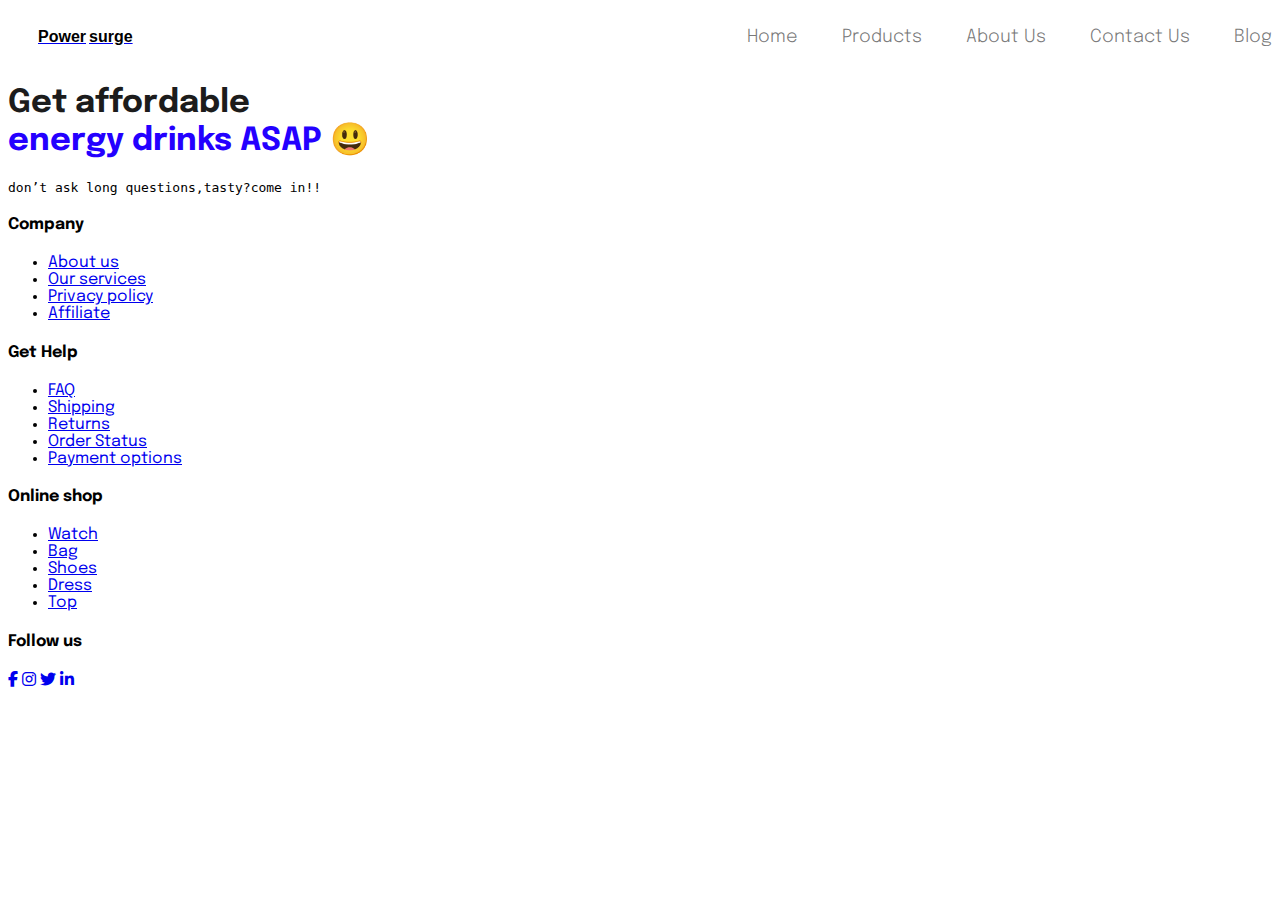
==== html/index.html @ aa5fb1fe "feat: files structed" ====
<!DOCTYPE html>
<html lang="en">
  <head>
    <meta charset="UTF-8" />
    <meta name="viewport" content="width=device-width, initial-scale=1.0" />
    <title>Home</title>
    <link rel="stylesheet" href="/style.css"/>
    <!-- Added a Favicon in HTML -->
    <link
      rel="icon"
      type="image/x-icon"
      href="/assets/baf54de52f91d1b89e31934dbd15bb76.svg"
    />
    <link rel="preconnect" href="https://fonts.googleapis.com">
    <link rel="preconnect" href="https://fonts.gstatic.com" crossorigin>
    <link href="https://fonts.googleapis.com/css2?family=Epilogue:wght@200;300;400;500;600;700&display=swap" rel="stylesheet">
    <link rel="stylesheet" type="text/css" href="https://cdnjs.cloudflare.com/ajax/libs/font-awesome/6.5.1/css/all.min.css">
    
  </head>
  <body>
    <header class="header">
        <a href="index.html" class="logo" alt="logo" src="/assets/profilepic-min.jpg"><span class="logo1">Power</span><span class="logo2">surge</span></a>
        <nav class="navbar">
          <a href="/html/index.html">Home</a>
          <a href="/html/product.html">Products</a>
          <a href="/html/about.html">About Us</a>
          <a href="/html/contact.html">Contact Us</a>
          <a href="/html/contact.html">Blog</a>
        </nav>
      </header>
    <main class="hero">
        <div class="herocontent">
            <h1><span id="hero1">Get affordable</span><br><span id="hero2">energy drinks ASAP 😃</span></h1>
        </div>
          <p><pre>don’t ask long questions,tasty?come in!!</pre></p>

        <div class="hero-image">

        </div>
       



      
      
        
      
    </main>

    <script src="/MyScript.js/MainScript.js"></script>

    <footer class="footer">
      <div class="container">
        <div class="row">
          <div class="footer-col">
            <h4>Company</h4>
            <ul>
              <li><a href="#">About us</a></li>
              <li><a href="#">Our services</a></li>
              <li><a href="#">Privacy policy</a></li>
              <li><a href="#">Affiliate</a></li>
            </ul>
          </div>

          <div class="footer-col">
            <h4>Get Help</h4>
            <ul>
              <li><a href="#">FAQ</a></li>
              <li><a href="#">Shipping</a></li>
              <li><a href="#">Returns</a></li>
              <li><a href="#">Order Status</a></li>
              <li><a href="#">Payment options</a></li>
            </ul>
          </div>
          <div class="footer-col">
            <h4>Online shop</h4>
            <ul>
              <li><a href="#">Watch</a></li>
              <li><a href="#">Bag</a></li>
              <li><a href="#">Shoes</a></li>
              <li><a href="#">Dress</a></li>
              <li><a href="#">Top</a></li>
            </ul>
          </div>

          <div class="footer-col">
            <h4>Follow us</h4>
            <div class="social-links">
              <a href="#"><i class="fab fa-facebook-f"></i></a>
              <a href="#"><i class="fab fa-instagram"></i></a>
              <a href="#"><i class="fab fa-twitter"></i></a>
              <a href="#"><i class="fab fa-linkedin-in"></i></a>
            </div>
          </div>
        </div>
      </div>
    </footer>
  </body>
</html>
---- style.css ----
@import url("https://fonts.googleapis.com/css2?family=Epilogue:wght@200;300;400;500;600;700&display=swap");

body {
  background-color: #fff;
  font-family: "Epilogue", sans-serif;
}
p {
  text-align: center;
  color: white;
  font-family: "Epilogue", sans-serif;

}
/* h1 {
  text-align: center;
  font-family: "Epilogue", sans-serif;
  color: #111;
}
h5 {
  font-family: "Epilogue", sans-serif;
  color: #fff;
  padding-top: 30px;
  font-size: 20px;
  text-align: center;
}
div {
  display: flex;
  justify-content: center;
}
b {
  color: rgb(230, 224, 36);
} */

/* Styling the Navbar */
.header {
  position: sticky;
  top: 0;
  left: 0;
  width: 100%;
  padding: 20px 0px;
  background-color: #fff;
  display: flex;
  justify-content: space-between;
  align-items: center;
  /* z-index: 100; */
}

.logo1 {
  font-size: 3opx;
  color: Black;
  padding-left: 30px;
  text-decoration: none;
  font-weight: 700;
  font-family: "Segoe UI", Tahoma, Geneva, Verdana, sans-serif;
}
.logo2 {
  font-size: 3opx;
  color: Black;
  padding-left: 3px;
  text-decoration: none;
  font-weight: 700;
  font-family: "Segoe UI", Tahoma, Geneva, Verdana, sans-serif;
}
.navbar a {
  position: relative;
  font-size: 18px;
  color: #797979;
  font-weight: 300;
  text-decoration: none;
  margin-left: 40px;
}
.navbar a:hover {
  color: #2400ff;
  font-weight: 500;
}
.navbar a::before {
  content: "";
  position: absolute;
  top: 100%;
  left: 0;
  width: 0;
  height: 2px;
  background: #2400ff;
  transition: 0.3s ease;
}
.navbar a:hover:before {
  width: 100%;
}

/* .grid-container {
  display: grid;
  grid-template-columns: 1fr;
  grid-template-rows: auto;
  gap: 20px;
  justify-items: center;
  align-items: center;
}

.grid-item {
  width: 100%;
  text-align: center;
}

.aboutpic {
  max-width: 100%;
}

@media (min-width: 768px) {
  .grid-container {
    grid-template-columns: repeat(2, 1fr);
    grid-template-rows: auto;
  }
}

@media (min-width: 1024px) {
  .grid-container {
    grid-template-columns: repeat(3, 1fr);
  }
}

.grid-item.one,
.grid-item.two,
.grid-item.three {
  text-align: left;
} */

#hero1{
  color: #1c1c1c;
  text-align: left;
}
#hero2{
  color: #2400ff;
}
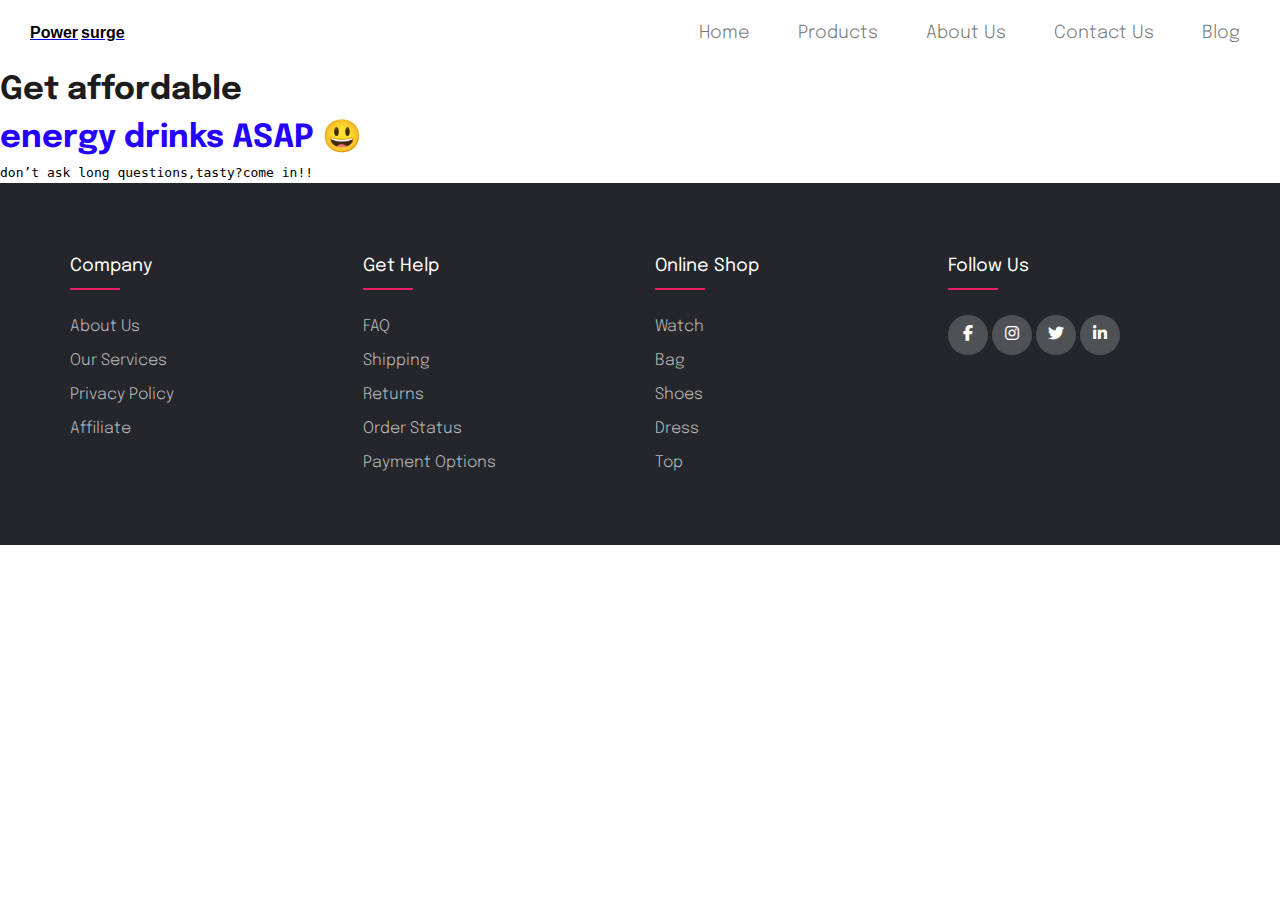
==== commit 37bb721e: "feat:footer done" ====
--- a/html/index.html
+++ b/html/index.html
@@ -5,7 +5,7 @@
     <meta charset="UTF-8" />
     <meta name="viewport" content="width=device-width, initial-scale=1.0" />
     <title>Home</title>
-    <link rel="stylesheet" href="/style.css"/>
+    <link rel="stylesheet" href="/style.css">
     <!-- Added a Favicon in HTML -->
     <link
       rel="icon"
--- a/style.css
+++ b/style.css
@@ -1,14 +1,21 @@
 @import url("https://fonts.googleapis.com/css2?family=Epilogue:wght@200;300;400;500;600;700&display=swap");
+
+* {
+  margin: 0;
+  padding: 0;
+  box-sizing: border-box;
+}
 
 body {
   background-color: #fff;
   font-family: "Epilogue", sans-serif;
+  line-height: 1.5;
 }
 p {
   text-align: center;
   color: white;
   font-family: "Epilogue", sans-serif;
-
+  font-size: medium;
 }
 /* h1 {
   text-align: center;
@@ -66,11 +73,12 @@
   color: #797979;
   font-weight: 300;
   text-decoration: none;
-  margin-left: 40px;
+  margin-left: 4px;
+  margin-right: 40px;
 }
 .navbar a:hover {
   color: #2400ff;
-  font-weight: 500;
+  font-weight: 600;
 }
 .navbar a::before {
   content: "";
@@ -123,10 +131,108 @@
   text-align: left;
 } */
 
-#hero1{
+#hero1 {
   color: #1c1c1c;
   text-align: left;
 }
-#hero2{
+#hero2 {
   color: #2400ff;
 }
+
+/* footer styling  */
+
+.footer {
+  background-color: #24262b;
+  padding: 70px 0;
+}
+.container {
+  max-width: 1170px;
+  margin: auto;
+}
+
+.row {
+  display: flex;
+  flex-wrap: wrap;
+}
+
+ul {
+  list-style: none;
+}
+
+.footer-col {
+  width: 25%;
+  padding: 0 15px;
+}
+
+.footer-col h4 {
+  font-size: 18px;
+  color: #fff;
+  text-transform: capitalize;
+  margin-bottom: 35px;
+  font-weight: 400;
+  position: relative;
+}
+
+/* the hover effect */
+.footer-col h4::before {
+  content: "";
+  position: absolute;
+  left: 0;
+  bottom: -10px;
+  background-color: #e91e63;
+  height: 2px;
+  box-sizing: border-box;
+  width: 50px;
+}
+
+.footer-col ul li:not(:last-child) {
+  margin-bottom: 10px;
+}
+
+.footer-col ul li a {
+  font-size: 16px;
+  text-transform: capitalize;
+  color: #fff;
+  text-decoration: none;
+  font-weight: 300;
+  color: #bbbbbb;
+  display: block;
+  transition: all 0.3s ease;
+}
+
+.footer-col ul li a:hover {
+  color: #fff;
+  padding-left: 5px;
+}
+
+.footer .social-links a {
+  display: inline-block;
+  height: 40px;
+  width: 40px;
+  background-color: rgba(255, 255, 255, 0.2);
+  margin: 0, 10px, 10px, 0;
+  text-align: center;
+  line-height: 40px;
+  border-radius: 50%;
+  color: #fff;
+  transition: all 0.3s ease;
+}
+
+.footer .social-links a:hover {
+  color: #24262b;
+  background-color: #fff;
+}
+
+/* responsiveness */
+@media (max-width: 767px) {
+  .footer-col {
+    width: 25%;
+    /* padding: 0 15px; */
+    /* margin-bottom: 30px; */
+  }
+}
+@media (max-width: 574px) {
+  .footer-col {
+    width: 100%;
+  }
+}
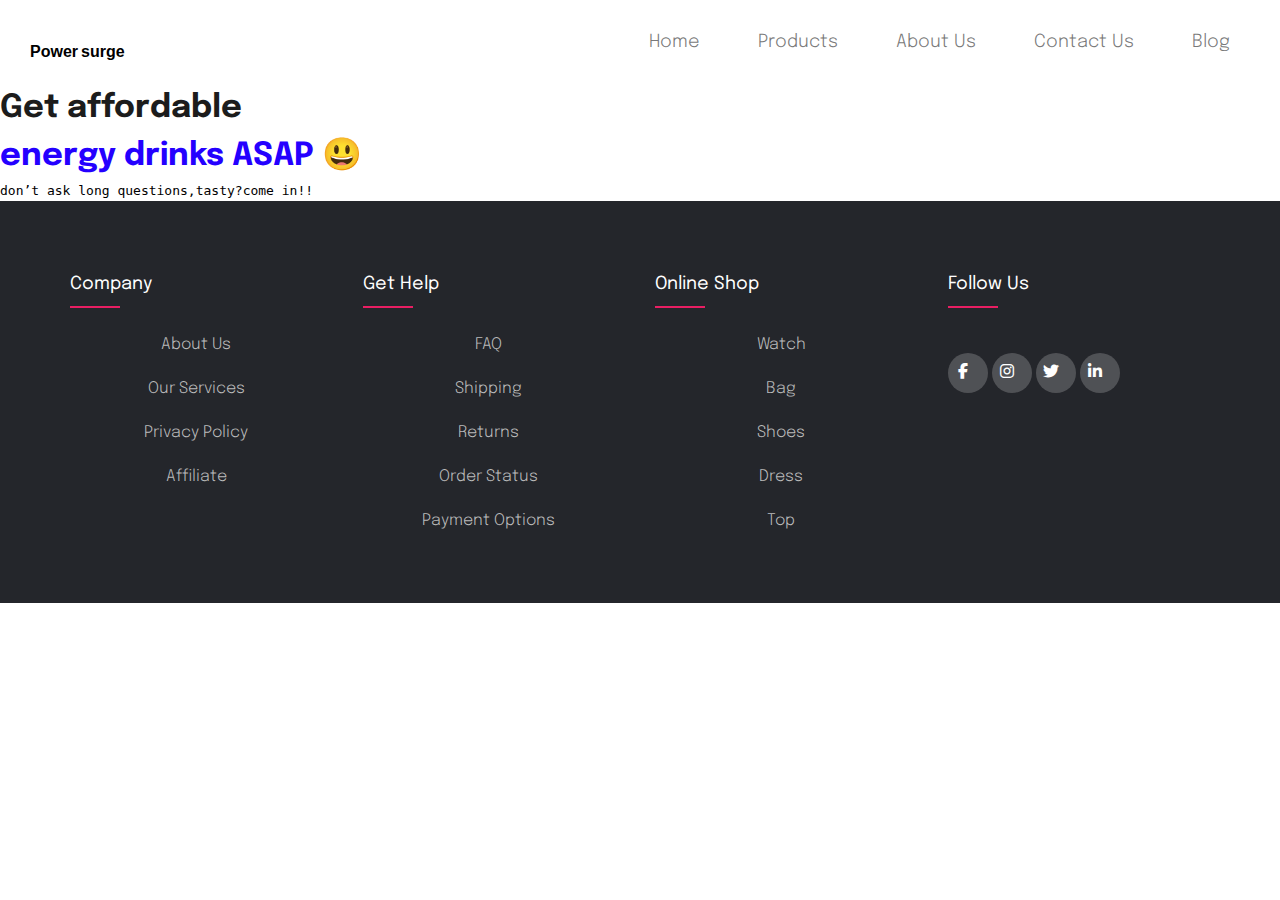
==== commit 5073c712: "feat(nav): Update navigation bar for About, Product, Index, and Blog pages" ====
--- a/html/index.html
+++ b/html/index.html
@@ -5,7 +5,7 @@
     <meta charset="UTF-8" />
     <meta name="viewport" content="width=device-width, initial-scale=1.0" />
     <title>Home</title>
-    <link rel="stylesheet" href="/style.css">
+    <link rel="stylesheet" href="/style/style.css">
     <!-- Added a Favicon in HTML -->
     <link
       rel="icon"
@@ -16,9 +16,14 @@
     <link rel="preconnect" href="https://fonts.gstatic.com" crossorigin>
     <link href="https://fonts.googleapis.com/css2?family=Epilogue:wght@200;300;400;500;600;700&display=swap" rel="stylesheet">
     <link rel="stylesheet" type="text/css" href="https://cdnjs.cloudflare.com/ajax/libs/font-awesome/6.5.1/css/all.min.css">
+
+    <!-- Jquery code for linking nav and footer
+    <script src="https://cdnjs.cloudflare.com/ajax/libs/jquery/3.7.1/jquery.min.js" integrity="sha512-v2CJ7UaYy4JwqLDIrZUI/4hqeoQieOmAZNXBeQyjo21dadnwR+8ZaIJVT8EE2iyI61OV8e6M8PP2/4hpQINQ/g==" crossorigin="anonymous" referrerpolicy="no-referrer"></script> -->
     
   </head>
   <body>
+    <!-- Add custom nav element  -->
+    <special-header></special-header>
     <header class="header">
         <a href="index.html" class="logo" alt="logo" src="/assets/profilepic-min.jpg"><span class="logo1">Power</span><span class="logo2">surge</span></a>
         <nav class="navbar">
@@ -26,9 +31,10 @@
           <a href="/html/product.html">Products</a>
           <a href="/html/about.html">About Us</a>
           <a href="/html/contact.html">Contact Us</a>
-          <a href="/html/contact.html">Blog</a>
+          <a href="/html/blog.html">Blog</a>
         </nav>
       </header>
+
     <main class="hero">
         <div class="herocontent">
             <h1><span id="hero1">Get affordable</span><br><span id="hero2">energy drinks ASAP 😃</span></h1>
@@ -38,21 +44,24 @@
         <div class="hero-image">
 
         </div>
-       
-
-
-
-      
-      
-        
-      
+          
     </main>
 
     <script src="/MyScript.js/MainScript.js"></script>
-
+    <special-footer></special-footer>
     <footer class="footer">
       <div class="container">
         <div class="row">
+          <!-- <div class="footer-col">
+            <h4>Company</h4>
+            <ul>
+              <li><a href="#">About us</a></li>
+              <li><a href="#">Our services</a></li>
+              <li><a href="#">Privacy policy</a></li>
+              <li><a href="#">Affiliate</a></li>
+            </ul>
+          </div> -->
+
           <div class="footer-col">
             <h4>Company</h4>
             <ul>
@@ -96,5 +105,6 @@
         </div>
       </div>
     </footer>
+    <script src="./js/headerfooterManager.js"></script>
   </body>
 </html>
--- a/style/style.css
+++ b/style/style.css
@@ -0,0 +1,311 @@
+@import url("https://fonts.googleapis.com/css2?family=Epilogue:wght@200;300;400;500;600;700&display=swap");
+
+* {
+  margin: 0;
+  padding: 0;
+  box-sizing: border-box;
+}
+
+body {
+  background-color: #fff;
+  font-family: "Epilogue", sans-serif;
+  line-height: 1.5;
+}
+p {
+  text-align: center;
+  color: white;
+  font-family: "Epilogue", sans-serif;
+  font-size: medium;
+}
+
+.sub-text-p {
+  text-align: center;
+  font-size: 18px;
+  color: #797979;
+}
+
+/* Styling the Navbar */
+.header {
+  position: sticky;
+  top: 0;
+  left: 0;
+  width: 100%;
+  padding: 20px 0px;
+  background-color: #fff;
+  display: flex;
+  justify-content: space-between;
+  align-items: center;
+  /* z-index: 100; */
+}
+
+.logo1 {
+  font-size: 3opx;
+  color: Black;
+  padding-left: 30px;
+  text-decoration: none;
+  font-weight: 700;
+  font-family: "Segoe UI", Tahoma, Geneva, Verdana, sans-serif;
+}
+.logo2 {
+  font-size: 3opx;
+  color: Black;
+  padding-left: 3px;
+  text-decoration: none;
+  font-weight: 700;
+  font-family: "Segoe UI", Tahoma, Geneva, Verdana, sans-serif;
+}
+.navbar a {
+  position: relative;
+  font-size: 18px;
+  color: #797979;
+  font-weight: 300;
+  text-decoration: none;
+  margin-left: 4px;
+  margin-right: 40px;
+}
+.navbar a:hover {
+  color: #2400ff;
+  font-weight: 600;
+}
+.navbar a::before {
+  content: "";
+  position: absolute;
+  top: 100%;
+  left: 0;
+  width: 0;
+  height: 2px;
+  /* background: #2400ff; */
+  background: #fff;
+  transition: 0.3s ease;
+}
+.navbar a:hover:before {
+  width: 100%;
+}
+
+/* Product page styling */
+.page-header-text {
+  text-align: center;
+  margin-top: 30px;
+  font-size: 30px;
+  font-weight: 500;
+}
+#navbar-product,
+a {
+  position: relative;
+  font-size: 16px;
+  text-align: center;
+  margin-top: 20px;
+  text-decoration: none;
+  color: #797979;
+  padding-right: 10px;
+}
+
+#navbar-product a::before {
+  content: "";
+  position: absolute;
+  text-decoration: none;
+  top: 100%;
+  left: 0;
+  width: 0;
+  height: 2px;
+  background: #797979;
+  transition: 0.3s ease;
+}
+#navbar-product a:hover {
+  color: #2400ff;
+  font-weight: 600;
+}
+
+#hero1 {
+  color: #1c1c1c;
+  text-align: left;
+}
+#hero2 {
+  color: #2400ff;
+}
+
+/* footer styling  */
+
+.footer {
+  background-color: #24262b;
+  padding: 70px 0;
+  bottom: 0;
+}
+
+.container {
+  max-width: 1170px;
+  margin: auto;
+}
+
+.row {
+  display: flex;
+  flex-wrap: wrap;
+}
+
+ul {
+  list-style: none;
+}
+
+.footer-col {
+  width: 25%;
+  padding: 0 15px;
+}
+
+.footer-col h4 {
+  font-size: 18px;
+  color: #fff;
+  text-transform: capitalize;
+  margin-bottom: 35px;
+  font-weight: 400;
+  position: relative;
+}
+
+/* the hover effect */
+.footer-col h4::before {
+  content: "";
+  position: absolute;
+  left: 0;
+  bottom: -10px;
+  background-color: #e91e63;
+  height: 2px;
+  box-sizing: border-box;
+  width: 50px;
+}
+
+.footer-col ul li:not(:last-child) {
+  margin-bottom: 10px;
+}
+
+.footer-col ul li a {
+  font-size: 16px;
+  text-transform: capitalize;
+  color: #fff;
+  text-decoration: none;
+  font-weight: 300;
+  color: #bbbbbb;
+  display: block;
+  transition: all 0.3s ease;
+}
+
+.footer-col ul li a:hover {
+  color: #fff;
+  padding-left: 5px;
+}
+
+.footer .social-links a {
+  display: inline-block;
+  height: 40px;
+  width: 40px;
+  background-color: rgba(255, 255, 255, 0.2);
+  margin: 0, 10px, 10px, 0;
+  text-align: center;
+  line-height: 40px;
+  border-radius: 50%;
+  color: #fff;
+  transition: all 0.3s ease;
+}
+
+.footer .social-links a:hover {
+  color: #24262b;
+  background-color: #fff;
+}
+
+/* responsiveness */
+@media (max-width: 767px) {
+  .footer-col {
+    width: 25%;
+    /* padding: 0 15px; */
+    /* margin-bottom: 30px; */
+  }
+}
+@media (max-width: 574px) {
+  .footer-col {
+    width: 100%;
+  }
+}
+
+/* Contact Page styling */
+.contact-container {
+  height: 100vh;
+  display: flex;
+  align-items: center;
+  justify-content: space-evenly;
+}
+
+.contact-left {
+  display: flex;
+  flex-direction: column;
+  align-items: start;
+  gap: 20px;
+}
+
+.contact-left-title {
+  display: block;
+  font-weight: 300;
+  font-size: 10px;
+  padding-bottom: 15%;
+}
+
+h2 {
+  font-size: 34px;
+}
+
+h3 {
+  font-size: 16px;
+  color: #2d2d2d;
+}
+
+.contact-social-links a {
+  display: inline-block;
+  height: 40px;
+  width: 40px;
+  background-color: rgba(255, 255, 255, 0.2);
+  margin: 0, 10px, 10px, 0;
+  text-align: center;
+  line-height: 40px;
+  border-radius: 50%;
+  color: #fff;
+  transition: all 0.3s ease;
+}
+
+.contact-social-links a {
+  color: #24262b;
+  background-color: #fff;
+}
+
+.contact-inputs {
+  width: 400px;
+  height: 50px;
+  border: none;
+  outline: none;
+  padding-left: 25px;
+  font-weight: 500;
+  color: #f3f3f3;
+  background-color: #f3f3f3;
+}
+
+.contact-left textarea {
+  height: 140px;
+  padding: 15px;
+  background-color: #f3f3f3;
+}
+
+.contact-inputs:focus {
+  border: 2px solid #2f2e36;
+}
+
+.contact-inputs::placeholder {
+  color: #2d2d2d;
+}
+
+.contact-left button {
+  display: flex;
+  align-items: center;
+  padding: 28px 30px;
+  font-size: 16px;
+  color: #fff;
+  gap: 10px;
+  border: none;
+  cursor: pointer;
+  background-color: #111;
+}
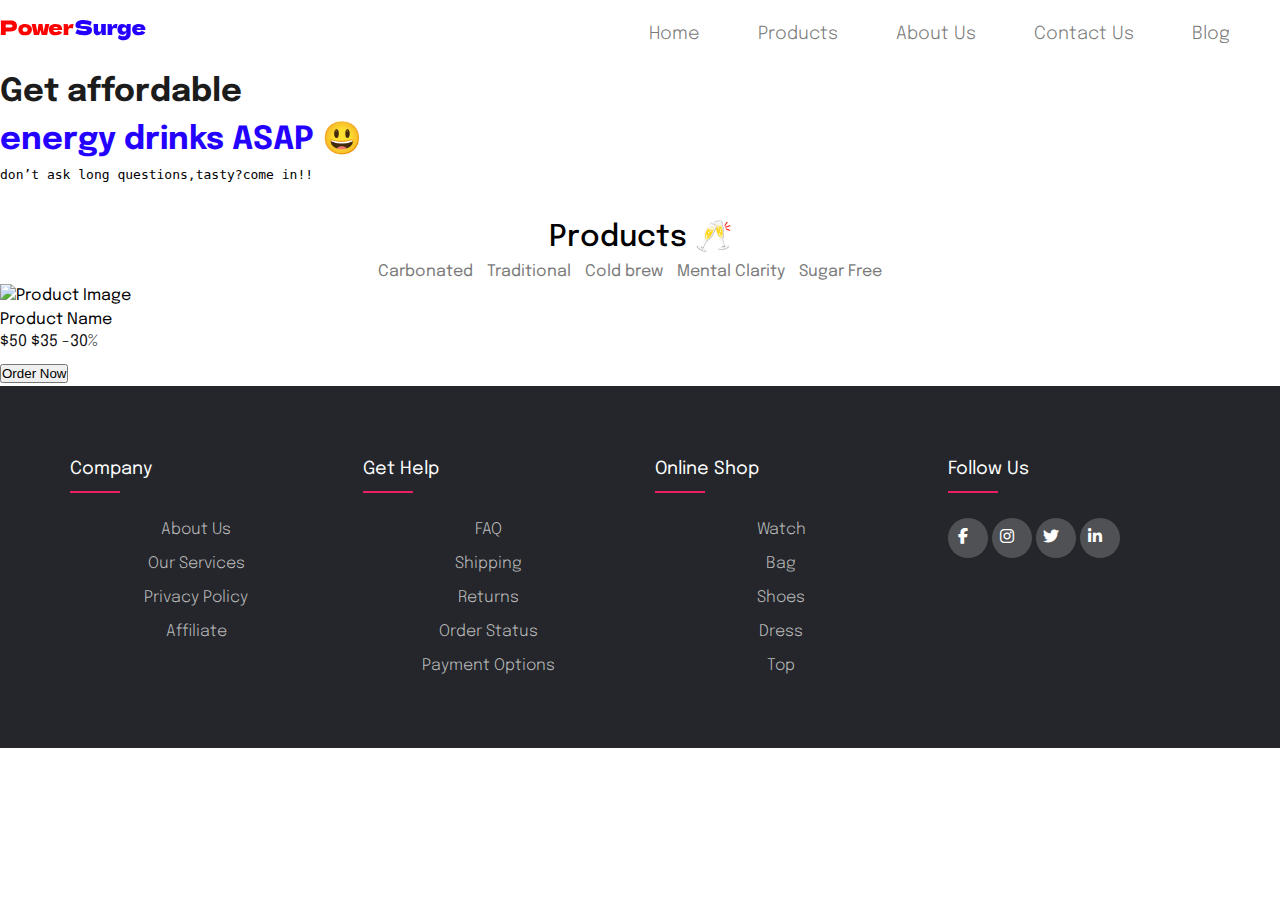
==== commit 38e898c4: "feat(product): card build and pagination" ====
--- a/html/index.html
+++ b/html/index.html
@@ -25,7 +25,10 @@
     <!-- Add custom nav element  -->
     <special-header></special-header>
     <header class="header">
-        <a href="index.html" class="logo" alt="logo" src="/assets/profilepic-min.jpg"><span class="logo1">Power</span><span class="logo2">surge</span></a>
+
+       <!-- logo ------>
+        <a href="index.html" class="logo" alt="logo" ><img src="/assets/PowerSurge-logo.svg" alt="logo"></a>
+       
         <nav class="navbar">
           <a href="/html/index.html">Home</a>
           <a href="/html/product.html">Products</a>
@@ -46,6 +49,36 @@
         </div>
           
     </main>
+    <main>
+      <div class="page-header-text" text-align="center">
+        Products 🥂
+      </div>
+      <nav id="navbar-product">
+        <a href="#">Carbonated</a>
+        <a href="#">Traditional</a>
+        <a href="#">Cold brew</a>
+        <a href="#">Mental Clarity</a>
+        <a href="#">Sugar Free</a>
+      </nav>
+    </main>
+
+    
+      <section class="card">
+        <img src="product-image.jpg" alt="Product Image" class="product-image">
+        <div class="product-info">
+          <div class="product-title">Product Name</div>
+          <div class="price">
+            <span class="slash-price">$50</span>
+            $35
+            <span class="discount">-30%</span>
+          </div>
+          <button class="order-button">Order Now</button>
+        </div>
+      </section>
+
+    <section class="testimonial">
+
+    </section>
 
     <script src="/MyScript.js/MainScript.js"></script>
     <special-footer></special-footer>
--- a/style/style.css
+++ b/style/style.css
@@ -37,7 +37,7 @@
   align-items: center;
   /* z-index: 100; */
 }
-
+/* 
 .logo1 {
   font-size: 3opx;
   color: Black;
@@ -53,7 +53,7 @@
   text-decoration: none;
   font-weight: 700;
   font-family: "Segoe UI", Tahoma, Geneva, Verdana, sans-serif;
-}
+} */
 .navbar a {
   position: relative;
   font-size: 18px;
@@ -94,7 +94,7 @@
   position: relative;
   font-size: 16px;
   text-align: center;
-  margin-top: 20px;
+  margin-top: 0px;
   text-decoration: none;
   color: #797979;
   padding-right: 10px;
@@ -309,3 +309,284 @@
   cursor: pointer;
   background-color: #111;
 }
+
+/* Blog styling -------*/
+#blog {
+  display: flex;
+  justify-content: center;
+  flex-direction: column;
+  padding: 40px;
+  border-bottom: 1px solid rgba(0, 0, 0, 0.5);
+}
+
+/* .blog-heading span{
+  color: red;
+}
+
+.blog-heading  */
+
+.blog-container {
+  display: flex;
+  justify-content: center;
+  align-items: center;
+  margin: 20px 0px;
+  flex-wrap: wrap;
+}
+
+.blog-box {
+  width: 350px;
+  background-color: #fff;
+  border: 1px solid #ececec;
+  margin: 20px;
+}
+
+.blog-img {
+  width: 100%;
+  height: auto;
+}
+.blog-img img {
+  width: 100%;
+  height: 100%;
+  object-fit: cover;
+  object-position: center;
+}
+
+.blog-text {
+  padding: 18px;
+  display: flex;
+  flex-direction: column;
+}
+.blog-text span {
+  /* color: blue;
+  font-size: 0.9rem; */
+  padding-top: 35px;
+  padding-bottom: 10px;
+  width: 86px;
+  height: 14px;
+  flex-grow: 0;
+  font-family: Epilogue;
+  font-size: 12.9px;
+  font-weight: normal;
+  font-stretch: normal;
+  font-style: normal;
+  line-height: 1.05;
+  letter-spacing: normal;
+  text-align: left;
+  color: var(--grey-500);
+}
+
+.blog-text .blog-title {
+  /* font-size: 1.3rem;
+  font-weight: 500;
+  color: blue; */
+  width: 338px;
+  height: 27px;
+  flex-grow: 0;
+  font-family: Epilogue;
+  font-size: 25.9px;
+  font-weight: 500;
+  font-stretch: normal;
+  font-style: normal;
+  line-height: 1.05;
+  letter-spacing: normal;
+  text-align: left;
+  color: rgba(60, 14, 246, 0.9);
+}
+.blog-text .blog-title ::hover {
+  color: red;
+  transition: all ease 0.3s;
+}
+
+.blog-text p {
+  color: #9b9b9b;
+  text-align: left;
+  font-size: 0.9rem;
+  display: -webkit-box;
+  -webkit-line-clamp: 3;
+  -webkit-box-orient: vertical;
+  overflow: hidden;
+  text-overflow: ellipsis;
+  margin: 20px 0px;
+}
+.blog-text a {
+  color: #0f0f0f;
+  text-align: left;
+}
+
+.blog-text a:hover {
+  color: #f33c3c;
+  transition: all ease 0.3s;
+}
+
+@media (max-width: 1250px) {
+  .blog-box {
+    width: 300px;
+  }
+}
+@media (max-width: 1100px) {
+  .blog-box {
+    width: 70%;
+  }
+}
+@media (max-width: 550px) {
+  .blog-box {
+    margin: 20px 10px;
+    width: 100%;
+    #blog {
+      padding: 20px;
+    }
+  }
+}
+
+/* Product page */
+.product-slider {
+  position: relative;
+  height: 100%;
+  margin: 10px;
+  padding: 10px;
+  background-color: rgba(253, 253, 253);
+}
+
+.slider-box {
+  margin: 20px;
+  height: 350px;
+  width: 250px;
+  position: relative;
+  display: flex;
+  flex-direction: column;
+  justify-content: center;
+  align-items: center;
+  text-align: center;
+  background-color: #fff;
+  border: 1px solid rgb(245, 244, 244);
+}
+
+.slider-box a {
+  text-decoration: none;
+  text-align: center;
+}
+#detail-box {
+  display: flex;
+  align-items: left;
+}
+.img-box {
+  height: 170px;
+}
+.img-box img {
+  height: auto;
+  max-width: 100%;
+  max-height: 100%;
+}
+#cancel {
+  text-decoration: line-through;
+  color: #bbbbbb;
+}
+/* .time {
+  position: absolute;
+  top: 0px;
+  right: 20px;
+  color: #f16007;
+} */
+.detail {
+  display: flex;
+  flex-direction: column;
+  align-items: left;
+  box-sizing: border-box;
+  font-size: 13px;
+  line-height: 35px;
+  color: #111;
+}
+.price {
+  padding-bottom: 10px;
+  color: #111;
+  /* background-color: #ff555b; */
+  line-height: 20px;
+}
+.cart {
+  position: absolute;
+  bottom: 0px;
+  height: 45px;
+  background-color: #111;
+  width: 100%;
+  display: flex;
+  justify-content: center;
+  align-items: center;
+  cursor: pointer;
+}
+.cart a {
+  color: #fff;
+}
+.slider-box:hover {
+  box-shadow: 2px 2px 12px rgba(47, 47, 47, 0.4);
+}
+.slider-box:hover .img-box img {
+  transform: scale(1.07);
+  transition: all ease 0.3s;
+}
+.cart:hover {
+  transform: scale(1.1);
+  background-color: blue;
+  box-shadow: 2px 2px 12px rgba(47, 47, 47, 0.4);
+  transition: all ease 0.1s;
+}
+
+#red {
+  font-size: 16px;
+  font-weight: 400;
+  padding-top: 10px;
+}
+
+/* landing page card styling  */
+/* .card {
+  display: flex;
+  flex-direction: row;
+  border: 1px solid #ccc;
+  border-radius: 8px;
+  padding: 16px;
+  margin-bottom: 16px;
+}
+
+.product-image {
+  width: 150px;
+  height: 150px;
+  border-radius: 8px;
+  margin-right: 16px;
+}
+
+.product-info {
+  flex: 1;
+}
+
+.product-title {
+  font-size: 20px;
+  font-weight: bold;
+  margin-bottom: 8px;
+}
+
+.price {
+  font-size: 18px;
+  color: green;
+  margin-bottom: 8px;
+}
+
+.slash-price {
+  font-size: 16px;
+  color: #999;
+  text-decoration: line-through;
+  margin-right: 8px;
+}
+
+.discount {
+  font-size: 14px;
+  color: red;
+}
+
+.order-button {
+  background-color: #007bff;
+  color: #fff;
+  border: none;
+  padding: 8px 16px;
+  border-radius: 4px;
+  cursor: pointer;
+  font-size: 16px;
+} */
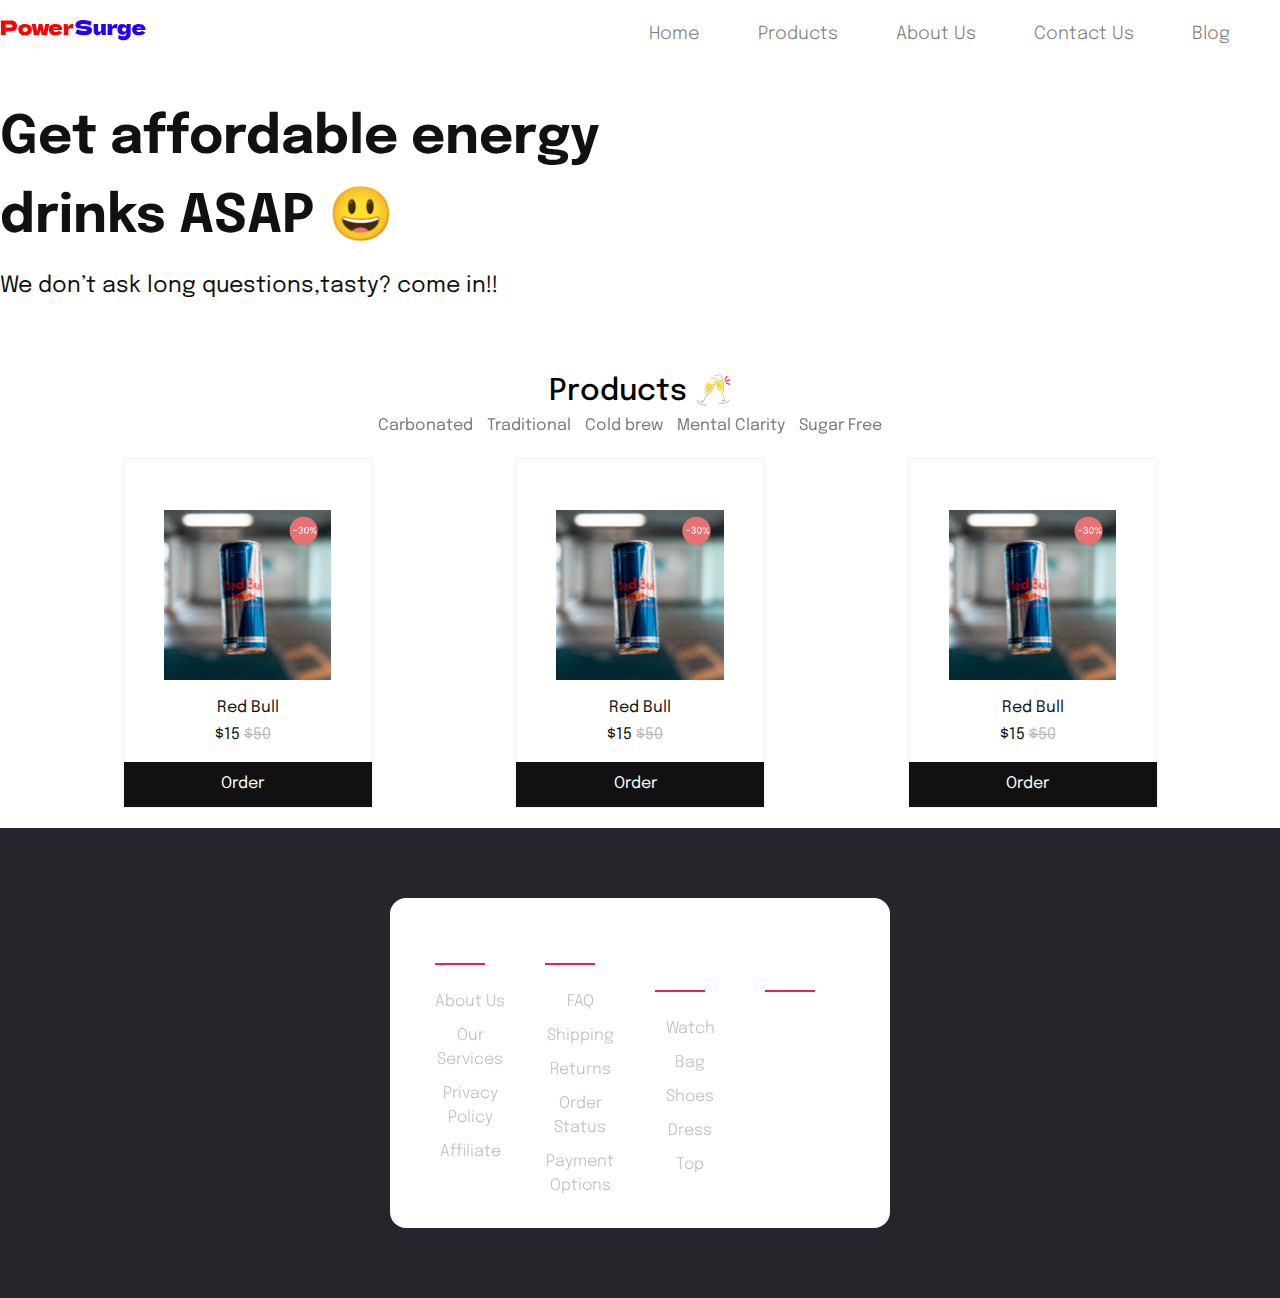
==== commit 9121d442: "feat: added new pages" ====
--- a/html/index.html
+++ b/html/index.html
@@ -38,17 +38,24 @@
         </nav>
       </header>
 
-    <main class="hero">
-        <div class="herocontent">
-            <h1><span id="hero1">Get affordable</span><br><span id="hero2">energy drinks ASAP 😃</span></h1>
-        </div>
-          <p><pre>don’t ask long questions,tasty?come in!!</pre></p>
 
-        <div class="hero-image">
+    <!-- The hero section -->
+    <main>
+      <div class="hero-container">
+        
+        <div class="hero-text">
+          <h1>Get affordable 
+            energy <br>drinks ASAP 😃</h1>
+            <p>We don’t ask long questions,tasty? come in!! </p>
+          </div>
+          <div class="img-hero">
+            <img src="/assets/heroImg.svg" alt="" height="500px" weight="500px">
+          </div>
+      </div>
+    </main>
 
-        </div>
-          
-    </main>
+
+
     <main>
       <div class="page-header-text" text-align="center">
         Products 🥂
@@ -63,17 +70,53 @@
     </main>
 
     
-      <section class="card">
-        <img src="product-image.jpg" alt="Product Image" class="product-image">
-        <div class="product-info">
-          <div class="product-title">Product Name</div>
-          <div class="price">
-            <span class="slash-price">$50</span>
-            $35
-            <span class="discount">-30%</span>
-          </div>
-          <button class="order-button">Order Now</button>
+      <section id="home-card">
+         <!-- Product section 1 --> 
+      <div class="slider-box">
+        <p class="time"></p>
+        <div class="img-box">
+          <img src="/assets/product-img.svg" alt="A can drink">
         </div>
+
+        <div class="detail"><span id="red">Red Bull</span>
+          <a href="#" class="price">$15 <span id="cancel">$50</span></a>
+        </div>
+
+        <div class="cart">
+          <a href="/html/loginAccount.html">Order</a>
+        </div>
+      </div>
+      <!-- Product section 2 --> 
+      <div class="slider-box">
+        <p class="time"></p>
+        <div class="img-box">
+          <img src="/assets/product-img.svg" alt="A can drink">
+        </div>
+
+        <div class="detail"><span id="red">Red Bull</span>
+          <a href="#" class="price">$15 <span id="cancel">$50</span></a>
+        </div>
+
+        <div class="cart">
+          <a href="/html/loginAccount.html">Order</a>
+        </div>
+      </div>
+      </div>
+      <!-- Product section 3 --> 
+      <div class="slider-box">
+        <p class="time"></p>
+        <div class="img-box">
+          <img src="/assets/product-img.svg" alt="A can drink">
+        </div>
+
+        <div class="detail"><span id="red">Red Bull</span>
+          <a href="#" class="price">$15 <span id="cancel">$50</span></a>
+        </div>
+
+        <div class="cart">
+          <a href="/html/loginAccount.html">Order</a>
+        </div>
+      </div>
       </section>
 
     <section class="testimonial">
--- a/style/style.css
+++ b/style/style.css
@@ -13,7 +13,7 @@
 }
 p {
   text-align: center;
-  color: white;
+  color: #111;
   font-family: "Epilogue", sans-serif;
   font-size: medium;
 }
@@ -535,58 +535,225 @@
   font-weight: 400;
   padding-top: 10px;
 }
-
-/* landing page card styling  */
-/* .card {
+#home-card {
+  display: flex;
+  justify-content: space-evenly;
+  align-items: center;
+}
+
+.row {
+  background-color: white;
+}
+.btn1 {
+  border: none;
+  outline: none;
+  height: 50px;
+  width: 100%;
+  background-color: black;
+  font-weight: bold;
+}
+
+.btn1:hover {
+  background: white;
+  border: 1px solid;
+  color: black;
+}
+.btn2 {
+  display: flex;
+  align-items: center;
+  padding: 28px 30px;
+  font-size: 16px;
+  color: #fff;
+  gap: 10px;
+  border: none;
+  cursor: pointer;
+  background-color: #111;
+}
+
+/* Hero section - index */
+hero-container {
+  height: 600px;
+  padding: 20px;
+  margin-left: 40px;
+  margin-right: 40px;
+  display: flex;
+  flex-direction: column;
+  justify-content: space-between;
+  align-items: flex-end;
+  gap: 40px;
+}
+
+.img {
+  width: 100%;
+  height: 500px;
+  display: flex;
+  flex-direction: column;
+  flex-wrap: space-between;
+}
+
+.hero-text {
+  width: 80%;
+  display: flex;
+  margin-top: 30px;
+  flex-direction: column;
+  align-items: flex-start;
+  flex-wrap: nowrap;
+}
+
+.hero-text h1 {
+  font-size: 3.3rem;
+  margin-bottom: 12px;
+  color: #111;
+}
+
+.hero-text p {
+  font-size: 1.4rem;
+  margin-bottom: 12px;
+}
+
+img-hero {
+  display: flex;
+  flex-direction: row-reverse;
+}
+
+/* forgotPassword */
+.wrapper {
+  background-color: #ececec;
+  width: 100%;
+  height: 100vh;
+  padding: 15px;
+  display: flex;
+  justify-content: center;
+  align-items: center;
+}
+
+.container {
+  width: 500px;
+  background-color: #fff;
+  padding: 30px;
+  border-radius: 16px;
+  background-color: rgba(0, 0, 0, 0.08) 0px 4px 12px;
+}
+.title {
+  margin-bottom: 30px;
+  text-align: center;
+}
+
+.title-section {
+  color: #38475a;
+  font-size: 25px;
+  font-weight: 500;
+  text-transform: capitalize;
+  margin-top: 10px;
+}
+
+.para {
+  color: #38475a;
+  font-size: 16px;
+  font-weight: 400;
+  line-height: 1.5;
+  margin-bottom: 20px;
+  text-transform: capitalize;
+}
+
+.input-group {
+  position: relative;
+}
+.input-group .label-title {
+  color: #38475a;
+  text-transform: capitalize;
+  margin-bottom: 11px;
+  font-size: 14px;
+  display: block;
+  font-weight: 500;
+}
+
+.input-group input {
+  width: 100%;
+  background-color: none;
+  color: #38475a;
+  height: 50px;
+  font-size: 16px;
+  font-weight: 300;
+  border: 1px solid #eaecf0;
+  padding: 9px 18px 9px 52px;
+  outline: none;
+  /* border-radius: 8px; */
+  margin-bottom: 20px;
+}
+
+.input-group input::placeholder {
+  color: #38475a;
+  font-size: 16px;
+  font-weight: 400;
+}
+
+.input-group .icon {
+  position: absolute;
+  color: #38475a;
+  left: 13px;
+  top: calc(50% - 11px);
+  text-align: center;
+  font-size: 23px;
+}
+
+.submit-btn {
+  width: 100%;
+  background-color: #2400ff;
+  border: 1px solid transparent;
+  font-size: 16px;
+  color: #fff;
+  padding: 13px 24px;
+  font-weight: 500;
+  text-align: center;
+  text-transform: capitalize;
+  cursor: pointer;
+}
+
+.submit-btn:hover{
+  opacity: .95;
+}
+
+.about-container1{
+  width: 612px;
+  height: 452px;
+  margin: 41px 16px 56px 0;
+  padding: 58px 28px 154px;
+  border-radius: 8px;
+  background-color: #141414;
+}
+.about-img{
+  width: 46px;
+  height:46px;
+}
+
+.about-text{
+  width: 556px;
+  height: 160px;
+  flex-grow: 0;
+  font-family: Epilogue;
+  font-size: 24px;
+  font-weight: 500;
+  font-stretch: normal;
+  font-style: normal;
+  line-height: 1.67;
+  letter-spacing: normal;
+  text-align: left;
+  color: #fff;
+}
+.about-container2{
+  width: 612px;
+  height: 452px;
+  margin: 56px 0 0 16px;
+  padding: 58px 28px 34px;
+  border-radius: 8px;
+  background-color: #141414;
+  display: flex;
+  justify-content: flex-end;
+}
+
+.about-sec{
   display: flex;
   flex-direction: row;
-  border: 1px solid #ccc;
-  border-radius: 8px;
-  padding: 16px;
-  margin-bottom: 16px;
-}
-
-.product-image {
-  width: 150px;
-  height: 150px;
-  border-radius: 8px;
-  margin-right: 16px;
-}
-
-.product-info {
-  flex: 1;
-}
-
-.product-title {
-  font-size: 20px;
-  font-weight: bold;
-  margin-bottom: 8px;
-}
-
-.price {
-  font-size: 18px;
-  color: green;
-  margin-bottom: 8px;
-}
-
-.slash-price {
-  font-size: 16px;
-  color: #999;
-  text-decoration: line-through;
-  margin-right: 8px;
-}
-
-.discount {
-  font-size: 14px;
-  color: red;
-}
-
-.order-button {
-  background-color: #007bff;
-  color: #fff;
-  border: none;
-  padding: 8px 16px;
-  border-radius: 4px;
-  cursor: pointer;
-  font-size: 16px;
-} */
+  align-items: flex-end;
+}